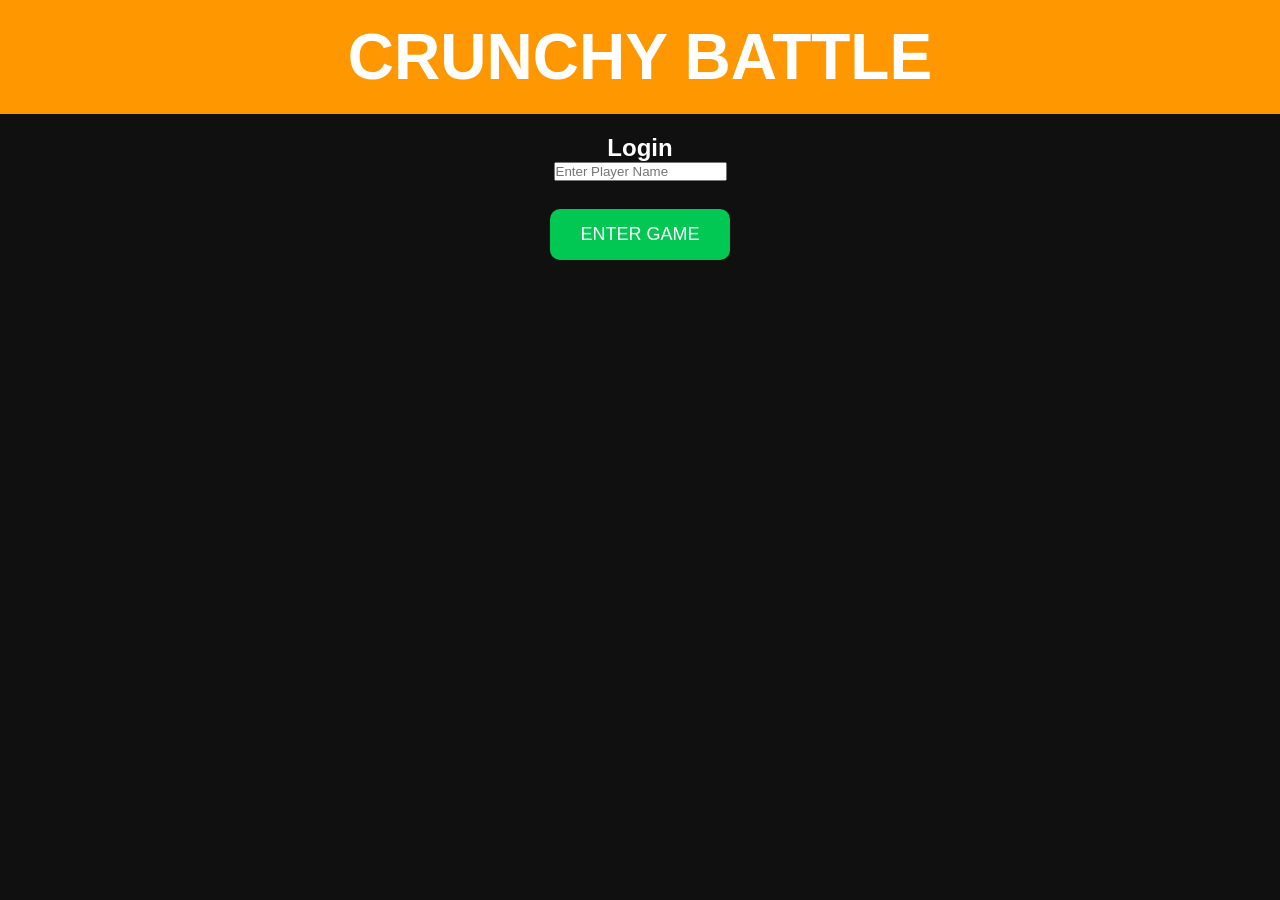
==== login.html @ 4c66e77a "Crunchy Battle" ====
<!DOCTYPE html>
<html lang="en">
<head>
<meta charset="UTF-8">
<meta name="viewport" content="width=device-width, initial-scale=1.0">
<title>Crunchy Battle - Login</title>

<link rel="stylesheet" href="style.css">
</head>

<body>

<header>
<h1>CRUNCHY BATTLE</h1>
</header>

<div class="container">

<h2>Login</h2>

<input id="name" type="text" placeholder="Enter Player Name">

<br><br>

<button class="play" onclick="login()">
ENTER GAME
</button>

</div>

<script src="script.js"></script>

</body>
</html>
---- style.css ----
*{
margin:0;
padding:0;
box-sizing:border-box;
font-family:Arial,sans-serif;
}

body{
background:#101010;
color:white;
}

header{
background:#ff9800;
padding:20px;
text-align:center;
font-size:32px;
font-weight:bold;
}

.container{
padding:20px;
text-align:center;
}

button{
padding:15px 30px;
margin:10px;
border:none;
border-radius:10px;
font-size:18px;
cursor:pointer;
}

.play{
background:#00c853;
color:white;
}

.inventory{
background:#2196f3;
color:white;
}

.shop{
background:#ff9800;
color:white;
}

.help{
position:fixed;
top:15px;
right:15px;
width:55px;
height:55px;
border-radius:50%;
background:#ff9800;
color:white;
font-size:28px;
font-weight:bold;
}

#helpBox{
display:none;
position:fixed;
top:80px;
right:10px;
width:280px;
background:#222;
padding:20px;
border-radius:12px;
}

.card{
background:#1d1d1d;
margin:15px;
padding:15px;
border-radius:12px;
}

footer{
position:fixed;
bottom:0;
width:100%;
background:#222;
padding:12px;
text-align:center;
}
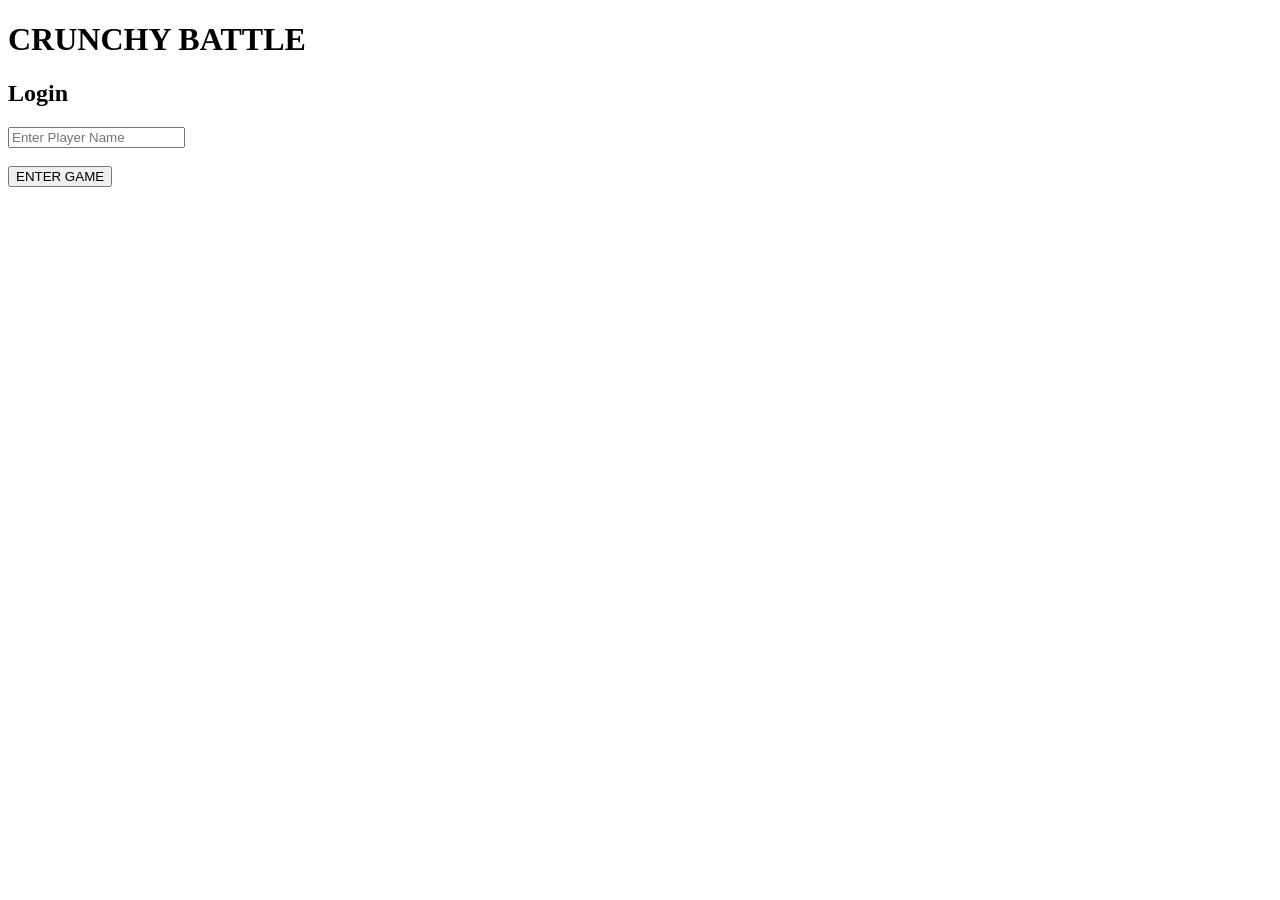
==== commit 7ca8b8a6: "Crunchy Battle" ====
--- a/login.html
+++ b/login.html
@@ -1,9 +1,9 @@
 <!DOCTYPE html>
-<html lang="en">
+<html>
 <head>
 <meta charset="UTF-8">
-<meta name="viewport" content="width=device-width, initial-scale=1.0">
-<title>Crunchy Battle - Login</title>
+<meta name="viewport" content="width=device-width,initial-scale=1">
+<title>Crunchy Battle Login</title>
 
 <link rel="stylesheet" href="style.css">
 </head>
@@ -18,7 +18,7 @@
 
 <h2>Login</h2>
 
-<input id="name" type="text" placeholder="Enter Player Name">
+<input type="text" id="name" placeholder="Enter Player Name">
 
 <br><br>
 
--- a/style.css
+++ b/style.css
@@ -1,88 +1,50 @@
-*{
-margin:0;
-padding:0;
-box-sizing:border-box;
-font-family:Arial,sans-serif;
+// Crunchy Battle
+
+const player = {
+    id: "CB" + Math.floor(Math.random() * 1000000),
+    name: "Guest",
+    coins: 999999,
+    gems: 999999,
+    level: 1
+};
+
+window.onload = function () {
+    const id = document.getElementById("playerid");
+    if (id) {
+        id.innerHTML = "Player ID: " + player.id;
+    }
+
+    const welcome = document.getElementById("welcome");
+    if (welcome) {
+        welcome.innerHTML = "Welcome " + player.name;
+    }
+};
+
+function playGame() {
+    alert("Crunchy Battle is under development!");
 }
 
-body{
-background:#101010;
-color:white;
+function showHelp() {
+    alert(
+`HOW TO PLAY
+
+1. Press PLAY
+2. Join a match
+3. Jump from the moving train
+4. Find weapons
+5. Defeat enemies
+6. Be the last survivor`
+    );
 }
 
-header{
-background:#ff9800;
-padding:20px;
-text-align:center;
-font-size:32px;
-font-weight:bold;
+function showProfile() {
+    alert(
+`PLAYER PROFILE
+
+ID: ${player.id}
+Name: ${player.name}
+Level: ${player.level}
+Coins: ${player.coins}
+Gems: ${player.gems}`
+    );
 }
-
-.container{
-padding:20px;
-text-align:center;
-}
-
-button{
-padding:15px 30px;
-margin:10px;
-border:none;
-border-radius:10px;
-font-size:18px;
-cursor:pointer;
-}
-
-.play{
-background:#00c853;
-color:white;
-}
-
-.inventory{
-background:#2196f3;
-color:white;
-}
-
-.shop{
-background:#ff9800;
-color:white;
-}
-
-.help{
-position:fixed;
-top:15px;
-right:15px;
-width:55px;
-height:55px;
-border-radius:50%;
-background:#ff9800;
-color:white;
-font-size:28px;
-font-weight:bold;
-}
-
-#helpBox{
-display:none;
-position:fixed;
-top:80px;
-right:10px;
-width:280px;
-background:#222;
-padding:20px;
-border-radius:12px;
-}
-
-.card{
-background:#1d1d1d;
-margin:15px;
-padding:15px;
-border-radius:12px;
-}
-
-footer{
-position:fixed;
-bottom:0;
-width:100%;
-background:#222;
-padding:12px;
-text-align:center;
-}
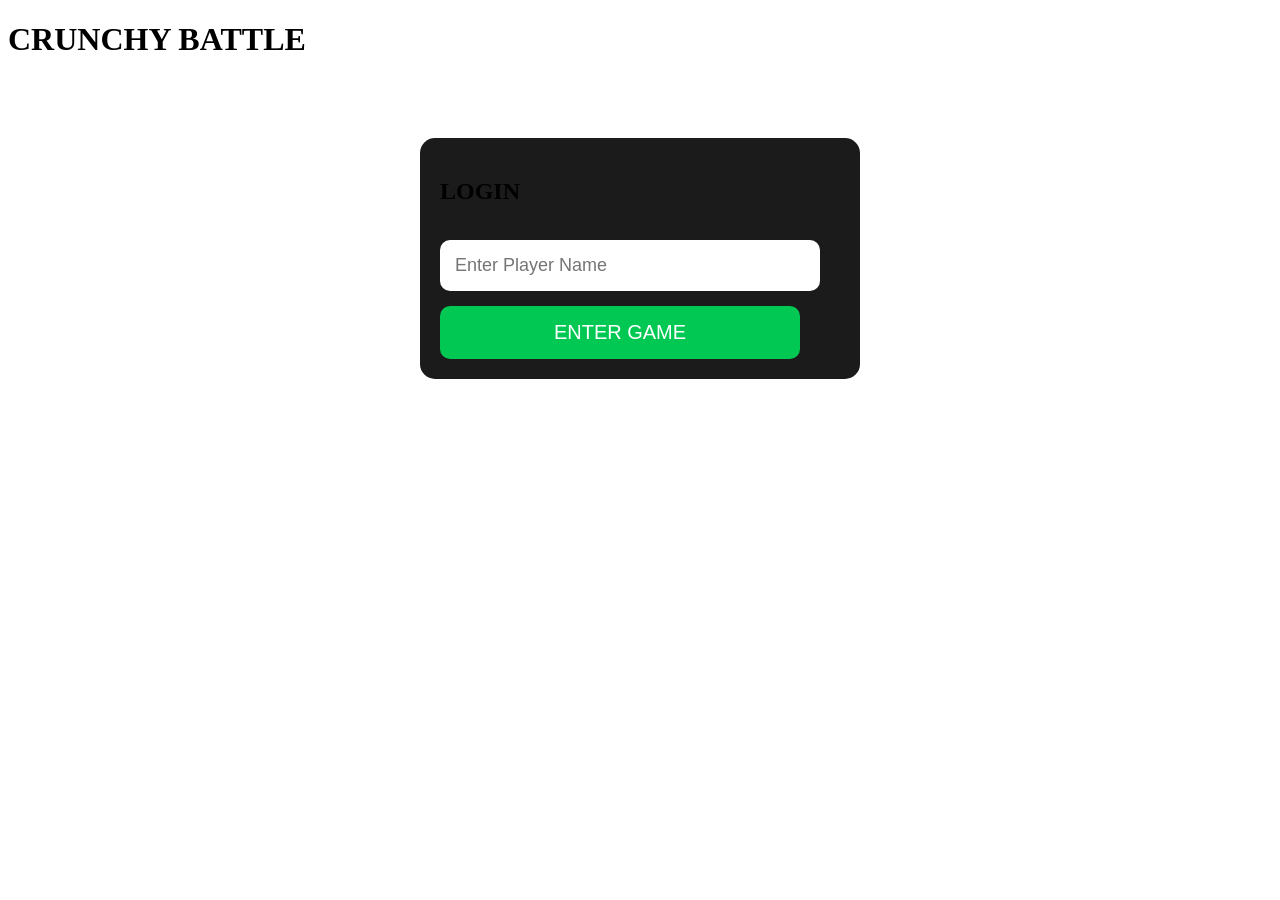
==== commit bd442963: "Crunchy Battle" ====
--- a/login.html
+++ b/login.html
@@ -1,11 +1,47 @@
 <!DOCTYPE html>
-<html>
+<html lang="en">
 <head>
 <meta charset="UTF-8">
-<meta name="viewport" content="width=device-width,initial-scale=1">
-<title>Crunchy Battle Login</title>
+<meta name="viewport" content="width=device-width, initial-scale=1.0">
+<title>Crunchy Battle - Login</title>
 
 <link rel="stylesheet" href="style.css">
+
+<style>
+.login-box{
+width:90%;
+max-width:400px;
+margin:80px auto;
+background:#1b1b1b;
+padding:20px;
+border-radius:15px;
+}
+
+input{
+width:90%;
+padding:15px;
+margin:15px 0;
+font-size:18px;
+border:none;
+border-radius:10px;
+}
+
+button{
+width:90%;
+padding:15px;
+font-size:20px;
+border:none;
+border-radius:10px;
+background:#00c853;
+color:white;
+cursor:pointer;
+}
+
+h2{
+margin-bottom:20px;
+}
+</style>
+
 </head>
 
 <body>
@@ -14,21 +50,43 @@
 <h1>CRUNCHY BATTLE</h1>
 </header>
 
-<div class="container">
+<div class="login-box">
 
-<h2>Login</h2>
+<h2>LOGIN</h2>
 
-<input type="text" id="name" placeholder="Enter Player Name">
+<input
+type="text"
+id="name"
+placeholder="Enter Player Name"
+maxlength="20">
 
-<br><br>
-
-<button class="play" onclick="login()">
+<button onclick="login()">
 ENTER GAME
 </button>
 
 </div>
 
-<script src="script.js"></script>
+<script>
+
+function login(){
+
+let name=document.getElementById("name").value.trim();
+
+if(name==""){
+
+alert("Please enter your player name.");
+
+return;
+
+}
+
+localStorage.setItem("playerName",name);
+
+window.location="index.html";
+
+}
+
+</script>
 
 </body>
 </html>
--- a/style.css
+++ b/style.css
@@ -23,7 +23,15 @@
 function playGame() {
     alert("Crunchy Battle is under development!");
 }
-
+input{
+width:80%;
+max-width:350px;
+padding:15px;
+font-size:18px;
+border-radius:10px;
+border:none;
+margin:10px;
+}
 function showHelp() {
     alert(
 `HOW TO PLAY
@@ -48,3 +56,12 @@
 Gems: ${player.gems}`
     );
 }
+input{
+width:80%;
+max-width:350px;
+padding:15px;
+font-size:18px;
+border-radius:10px;
+border:none;
+margin:10px;
+}
